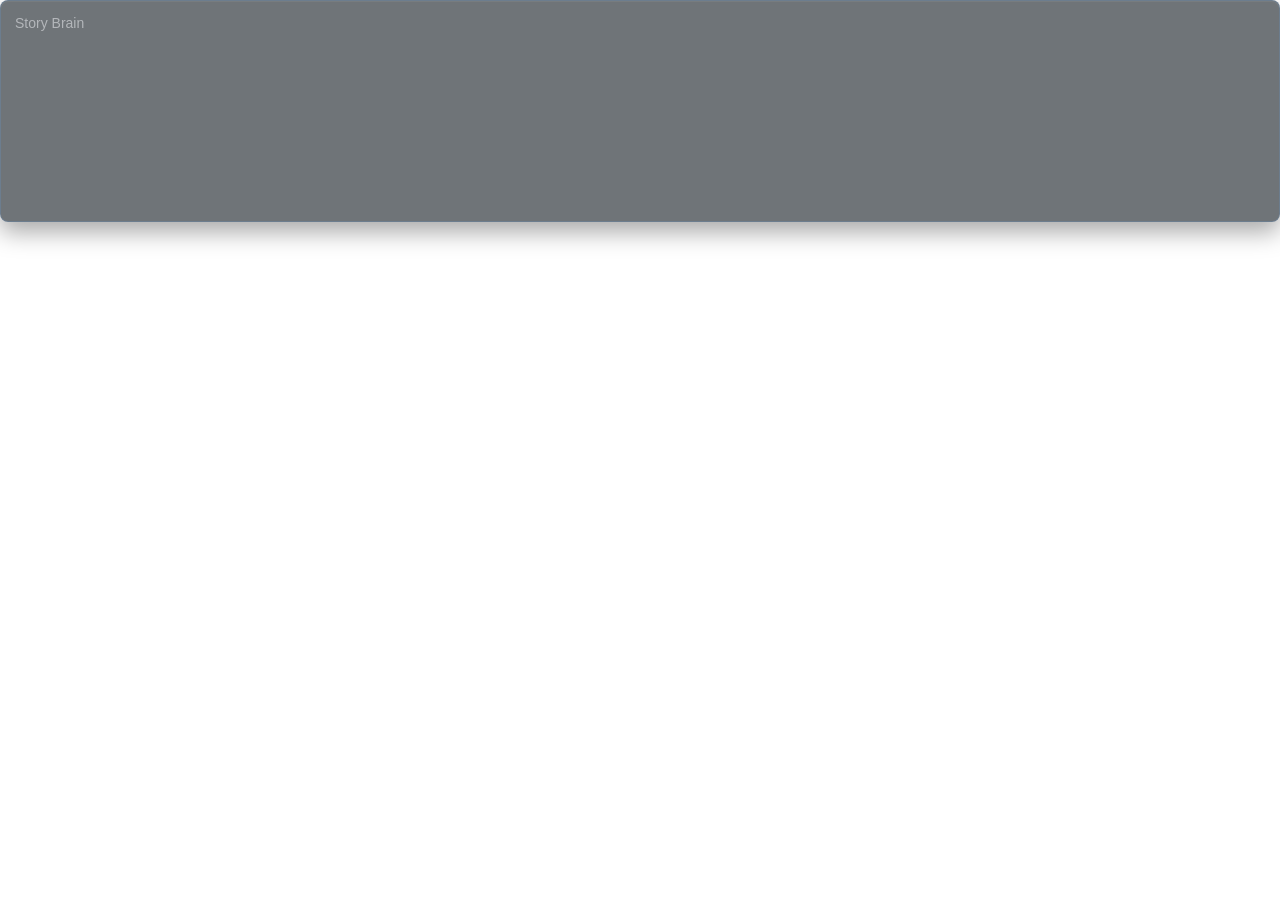
==== web/components/story_brain_text_editor/index.html @ 2a774cf4 "初版" ====
<!doctype html>
<html lang="zh-CN">
  <head>
    <meta charset="utf-8" />
    <meta name="viewport" content="width=device-width, initial-scale=1" />
    <title>story_brain_text_editor</title>
    <style>
      :root {
        color-scheme: light;
        font-family: -apple-system, BlinkMacSystemFont, "Segoe UI", sans-serif;
        --editor-bg: rgba(7, 16, 24, 0.58);
        --editor-surface: rgba(10, 21, 32, 0.82);
        --editor-surface-2: rgba(15, 23, 42, 0.92);
        --editor-border: rgba(96, 165, 250, 0.16);
        --editor-border-strong: rgba(96, 165, 250, 0.34);
        --editor-text: #e5e7eb;
        --editor-text-muted: rgba(229, 231, 235, 0.58);
      }

      html,
      body {
        margin: 0;
        padding: 0;
        background: transparent;
      }

      .shell {
        box-sizing: border-box;
        width: 100%;
        min-height: 220px;
        border: 1px solid var(--editor-border);
        border-radius: 8px;
        background: var(--editor-bg);
        box-shadow:
          inset 0 1px 0 rgba(255, 255, 255, 0.05),
          0 10px 24px rgba(0, 0, 0, 0.34);
        overflow: hidden;
      }

      .viewer,
      .editor {
        box-sizing: border-box;
        width: 100%;
        min-height: 220px;
      }

      .viewer {
        padding: 12px 14px;
        white-space: pre-wrap;
        overflow-wrap: anywhere;
        color: var(--editor-text);
        font-size: 14px;
        line-height: 1.55;
        cursor: text;
      }

      .placeholder {
        color: var(--editor-text-muted);
      }

      .editor {
        display: none;
      }

      textarea {
        box-sizing: border-box;
        display: block;
        width: 100%;
        min-height: 260px;
        padding: 12px 14px;
        border: 0;
        outline: 0;
        resize: vertical;
        color: var(--editor-text);
        background: var(--editor-surface);
        font: 14px/1.55 ui-monospace, SFMono-Regular, Menlo, Consolas, monospace;
      }

      .toolbar {
        display: flex;
        justify-content: flex-end;
        gap: 8px;
        padding: 8px;
        border-top: 1px solid var(--editor-border);
        background: var(--editor-surface-2);
      }

      button {
        min-width: 64px;
        height: 32px;
        border: 1px solid var(--editor-border);
        border-radius: 6px;
        background: rgba(15, 23, 42, 0.86);
        color: var(--editor-text);
        font: 13px -apple-system, BlinkMacSystemFont, "Segoe UI", sans-serif;
        cursor: pointer;
      }

      button.primary {
        border-color: var(--editor-border-strong);
        background: rgba(96, 165, 250, 0.22);
        color: #ffffff;
      }

      button:hover {
        border-color: var(--editor-border-strong);
        background: rgba(30, 41, 59, 0.96);
      }

      button.primary:hover {
        background: rgba(96, 165, 250, 0.32);
      }

      .is-editing .viewer {
        display: none;
      }

      .is-editing .editor {
        display: block;
      }
    </style>
  </head>
  <body>
    <div id="shell" class="shell">
      <div id="viewer" class="viewer"></div>
      <div id="editor" class="editor">
        <textarea id="textarea"></textarea>
        <div class="toolbar">
          <button id="cancel" type="button">取消</button>
          <button id="save" class="primary" type="button">保存</button>
        </div>
      </div>
    </div>

    <script>
      const shell = document.getElementById("shell")
      const viewer = document.getElementById("viewer")
      const textarea = document.getElementById("textarea")
      const saveButton = document.getElementById("save")
      const cancelButton = document.getElementById("cancel")
      let value = ""

      function post(type, payload) {
        window.parent.postMessage(
          {
            isStreamlitMessage: true,
            type,
            ...payload,
          },
          "*"
        )
      }

      function setHeight() {
        const height = Math.max(shell.scrollHeight, 240)
        post("streamlit:setFrameHeight", { height })
      }

      function renderViewer() {
        const text = String(value || "")
        viewer.textContent = text || "Story Brain"
        viewer.classList.toggle("placeholder", !text)
        setHeight()
      }

      function enterEdit() {
        textarea.value = value
        shell.classList.add("is-editing")
        setTimeout(() => textarea.focus(), 0)
        setHeight()
      }

      function exitEdit() {
        shell.classList.remove("is-editing")
        setHeight()
      }

      function save() {
        value = textarea.value
        renderViewer()
        exitEdit()
        post("streamlit:setComponentValue", {
          value,
          dataType: "json",
        })
      }

      viewer.addEventListener("dblclick", (event) => {
        event.preventDefault()
        enterEdit()
      })

      saveButton.addEventListener("click", save)
      cancelButton.addEventListener("click", exitEdit)
      textarea.addEventListener("input", setHeight)
      textarea.addEventListener("keydown", (event) => {
        if ((event.metaKey || event.ctrlKey) && event.key === "Enter") {
          event.preventDefault()
          save()
        }
        if (event.key === "Escape") {
          event.preventDefault()
          exitEdit()
        }
      })

      window.addEventListener("message", (event) => {
        if (!event.data || event.data.type !== "streamlit:render") {
          return
        }
        const args = event.data.args || {}
        value = String(args.value || "")
        renderViewer()
      })

      post("streamlit:componentReady", { apiVersion: 1 })
      renderViewer()
    </script>
  </body>
</html>
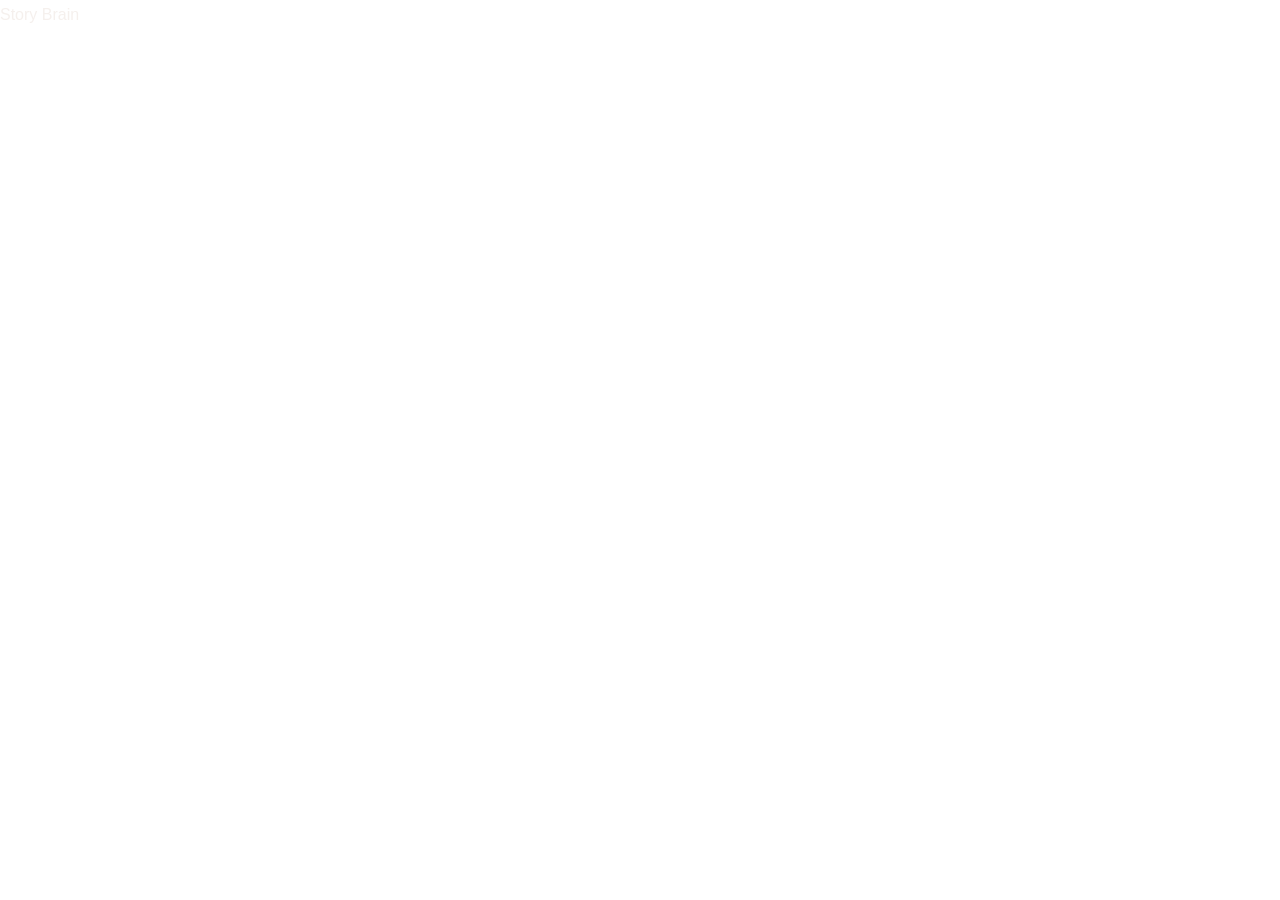
==== commit 28420fdb: "事件" ====
--- a/web/components/story_brain_text_editor/index.html
+++ b/web/components/story_brain_text_editor/index.html
@@ -6,15 +6,17 @@
     <title>story_brain_text_editor</title>
     <style>
       :root {
-        color-scheme: light;
+        /* Keep the iframe canvas transparent so the page veil shows through.
+           `dark` makes the canvas opaque (#121212) and hides the mask. */
+        color-scheme: normal;
         font-family: -apple-system, BlinkMacSystemFont, "Segoe UI", sans-serif;
-        --editor-bg: rgba(7, 16, 24, 0.58);
-        --editor-surface: rgba(10, 21, 32, 0.82);
-        --editor-surface-2: rgba(15, 23, 42, 0.92);
-        --editor-border: rgba(96, 165, 250, 0.16);
-        --editor-border-strong: rgba(96, 165, 250, 0.34);
-        --editor-text: #e5e7eb;
-        --editor-text-muted: rgba(229, 231, 235, 0.58);
+        --editor-bg: transparent;
+        --editor-surface: rgba(16, 24, 28, 0.72);
+        --editor-surface-2: rgba(12, 19, 23, 0.82);
+        --editor-border: rgba(196, 212, 189, 0.16);
+        --editor-border-strong: rgba(196, 212, 189, 0.42);
+        --editor-text: #eee5e0;
+        --editor-text-muted: rgba(238, 229, 224, 0.58);
       }
 
       html,
@@ -28,13 +30,11 @@
         box-sizing: border-box;
         width: 100%;
         min-height: 220px;
-        border: 1px solid var(--editor-border);
-        border-radius: 8px;
+        border: 0;
+        border-radius: 0;
         background: var(--editor-bg);
-        box-shadow:
-          inset 0 1px 0 rgba(255, 255, 255, 0.05),
-          0 10px 24px rgba(0, 0, 0, 0.34);
-        overflow: hidden;
+        box-shadow: none;
+        overflow: visible;
       }
 
       .viewer,
@@ -45,12 +45,12 @@
       }
 
       .viewer {
-        padding: 12px 14px;
+        padding: 0;
         white-space: pre-wrap;
         overflow-wrap: anywhere;
-        color: var(--editor-text);
-        font-size: 14px;
-        line-height: 1.55;
+        color: var(--dnd-editor-ink, var(--editor-text));
+        font-size: 16px;
+        line-height: 1.9;
         cursor: text;
       }
 
@@ -66,23 +66,29 @@
         box-sizing: border-box;
         display: block;
         width: 100%;
-        min-height: 260px;
-        padding: 12px 14px;
-        border: 0;
+        min-height: 220px;
+        max-height: 420px;
+        padding: 10px 12px;
+        border: 1px solid var(--editor-border);
+        border-radius: 8px;
         outline: 0;
-        resize: vertical;
+        resize: none;
         color: var(--editor-text);
         background: var(--editor-surface);
-        font: 14px/1.55 ui-monospace, SFMono-Regular, Menlo, Consolas, monospace;
+        font: 15px/1.7 ui-monospace, SFMono-Regular, Menlo, Consolas, monospace;
+      }
+
+      textarea:focus {
+        border-color: var(--editor-border-strong);
       }
 
       .toolbar {
         display: flex;
         justify-content: flex-end;
         gap: 8px;
-        padding: 8px;
-        border-top: 1px solid var(--editor-border);
-        background: var(--editor-surface-2);
+        padding: 10px 0 0;
+        border-top: 0;
+        background: transparent;
       }
 
       button {
@@ -90,7 +96,9 @@
         height: 32px;
         border: 1px solid var(--editor-border);
         border-radius: 6px;
-        background: rgba(15, 23, 42, 0.86);
+        background: rgba(48, 53, 55, 0.4);
+        -webkit-backdrop-filter: blur(16px) saturate(130%);
+        backdrop-filter: blur(16px) saturate(130%);
         color: var(--editor-text);
         font: 13px -apple-system, BlinkMacSystemFont, "Segoe UI", sans-serif;
         cursor: pointer;
@@ -98,17 +106,17 @@
 
       button.primary {
         border-color: var(--editor-border-strong);
-        background: rgba(96, 165, 250, 0.22);
-        color: #ffffff;
+        background: rgba(196, 212, 189, 0.2);
+        color: #eef3e9;
       }
 
       button:hover {
         border-color: var(--editor-border-strong);
-        background: rgba(30, 41, 59, 0.96);
+        background: rgba(196, 212, 189, 0.1);
       }
 
       button.primary:hover {
-        background: rgba(96, 165, 250, 0.32);
+        background: rgba(196, 212, 189, 0.28);
       }
 
       .is-editing .viewer {
@@ -139,6 +147,8 @@
       const saveButton = document.getElementById("save")
       const cancelButton = document.getElementById("cancel")
       let value = ""
+      let disabled = false
+      let lastFrameHeight = 0
 
       function post(type, payload) {
         window.parent.postMessage(
@@ -153,17 +163,21 @@
 
       function setHeight() {
         const height = Math.max(shell.scrollHeight, 240)
+        if (height === lastFrameHeight) return
+        lastFrameHeight = height
         post("streamlit:setFrameHeight", { height })
       }
 
       function renderViewer() {
         const text = String(value || "")
-        viewer.textContent = text || "Story Brain"
+        const nextText = text || "Story Brain"
+        if (viewer.textContent !== nextText) viewer.textContent = nextText
         viewer.classList.toggle("placeholder", !text)
         setHeight()
       }
 
       function enterEdit() {
+        if (disabled) return
         textarea.value = value
         shell.classList.add("is-editing")
         setTimeout(() => textarea.focus(), 0)
@@ -176,6 +190,7 @@
       }
 
       function save() {
+        if (disabled) return
         value = textarea.value
         renderViewer()
         exitEdit()
@@ -184,6 +199,13 @@
           dataType: "json",
         })
       }
+
+      document.addEventListener("wheel", (event) => {
+        if (shell.classList.contains("is-editing")) return
+        try {
+          window.parent.__dndImmersive?.wheelFromBrain(event)
+        } catch (_) {}
+      }, { passive: false })
 
       viewer.addEventListener("dblclick", (event) => {
         event.preventDefault()
@@ -210,9 +232,15 @@
         }
         const args = event.data.args || {}
         value = String(args.value || "")
+        disabled = Boolean(args.disabled)
+        textarea.disabled = disabled
+        saveButton.disabled = disabled
+        viewer.setAttribute("aria-readonly", String(disabled))
+        if (disabled) exitEdit()
         renderViewer()
       })
 
+      new ResizeObserver(setHeight).observe(shell)
       post("streamlit:componentReady", { apiVersion: 1 })
       renderViewer()
     </script>
